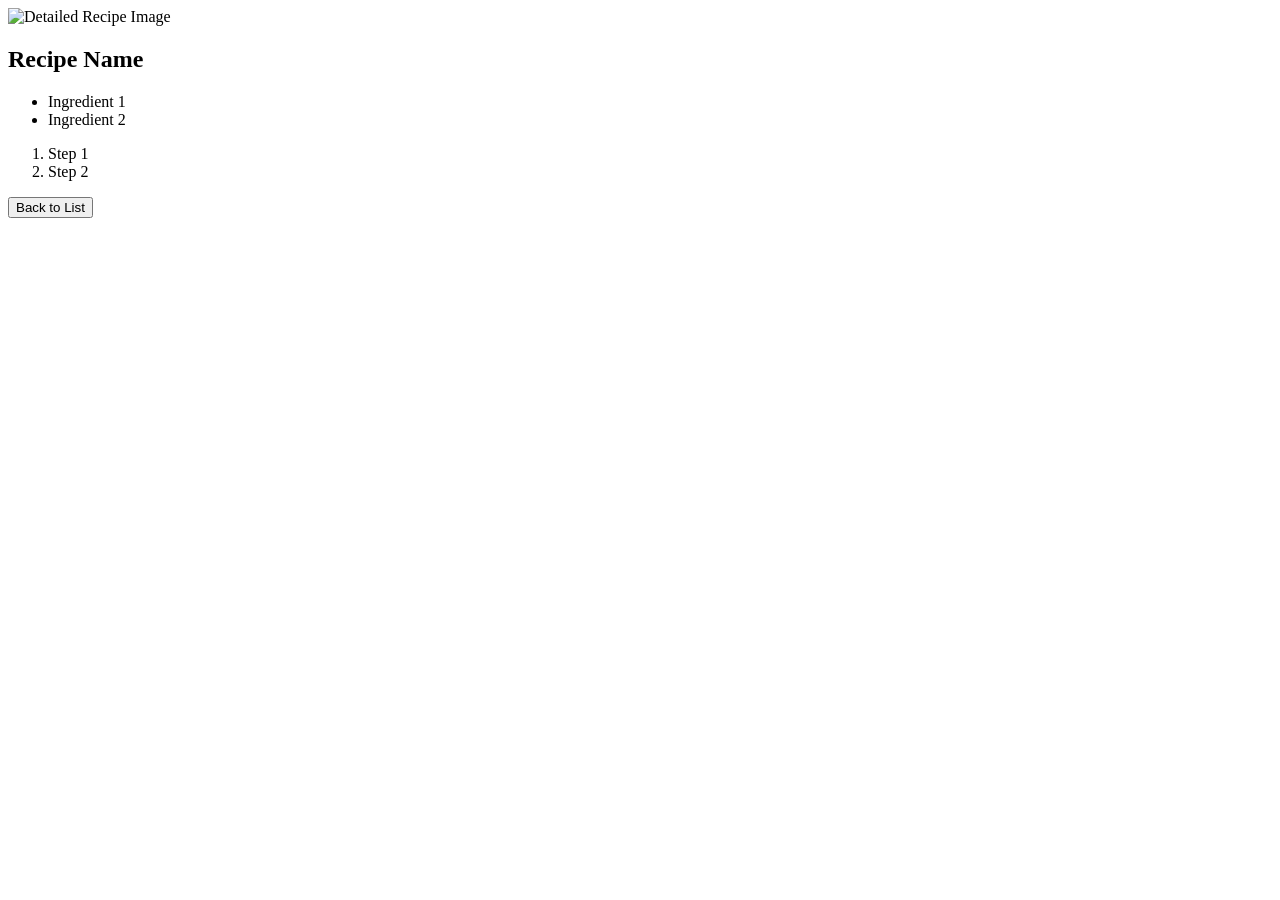
==== details.html @ 082e0421 "New direction commit1" ====
<!-- Recipe Detail Panel (Initially hidden and shown when a recipe is clicked) -->
<!DOCTYPE html>
<html lang="en">
<head>
    <meta charset="UTF-8">
    <meta name="viewport" content="width=device-width, initial-scale=1.0">
    <title>Document</title>
    <link rel="stylesheet" href="style.css">
<script defer src="script.js"></script>
</head>
<body>
    
</body>
</html>
<div id="recipe-detail-container"></div>

    <section id="recipe-detail-panel">
    <img src="sample-detail-image.jpg" alt="Detailed Recipe Image">
    <h2>Recipe Name</h2>
    <ul>
        <li>Ingredient 1</li>
        <li>Ingredient 2</li>
        <!-- ... -->
    </ul>
    <ol>
        <li>Step 1</li>
        <li>Step 2</li>
        <!-- ... -->
    </ol>
    <button id="back-button">Back to List</button>
</section>
---- style.css ----
https://spoonacular.com/recipeImages/{id}-{width}x{height}.{format}

nav ul {
    list-style-type: none;
    padding: 0;
}

nav li {
    display: inline-block;
    position: relative;
}

nav li a {
    padding: 10px 15px;
    text-decoration: none;
    display: block;
}

nav .dropdown {
    display: none;
    position: absolute;
    top: 100%;
    left: 0;
    list-style-type: none;
    padding: 0;
}

nav li:hover .dropdown {
    display: block;
}

/* Styling for the search container */
.search-container {
    margin: 20px 0;
    text-align: center;
}

/* Styling for the grid of results */
.grid-container {
    display: grid;
    grid-template-columns: repeat(auto-fill, minmax(200px, 1fr));
    gap: 20px;
    padding: 20px;
}

.recipe-link {
    text-decoration: none;
    color: inherit;
    display: block;
}
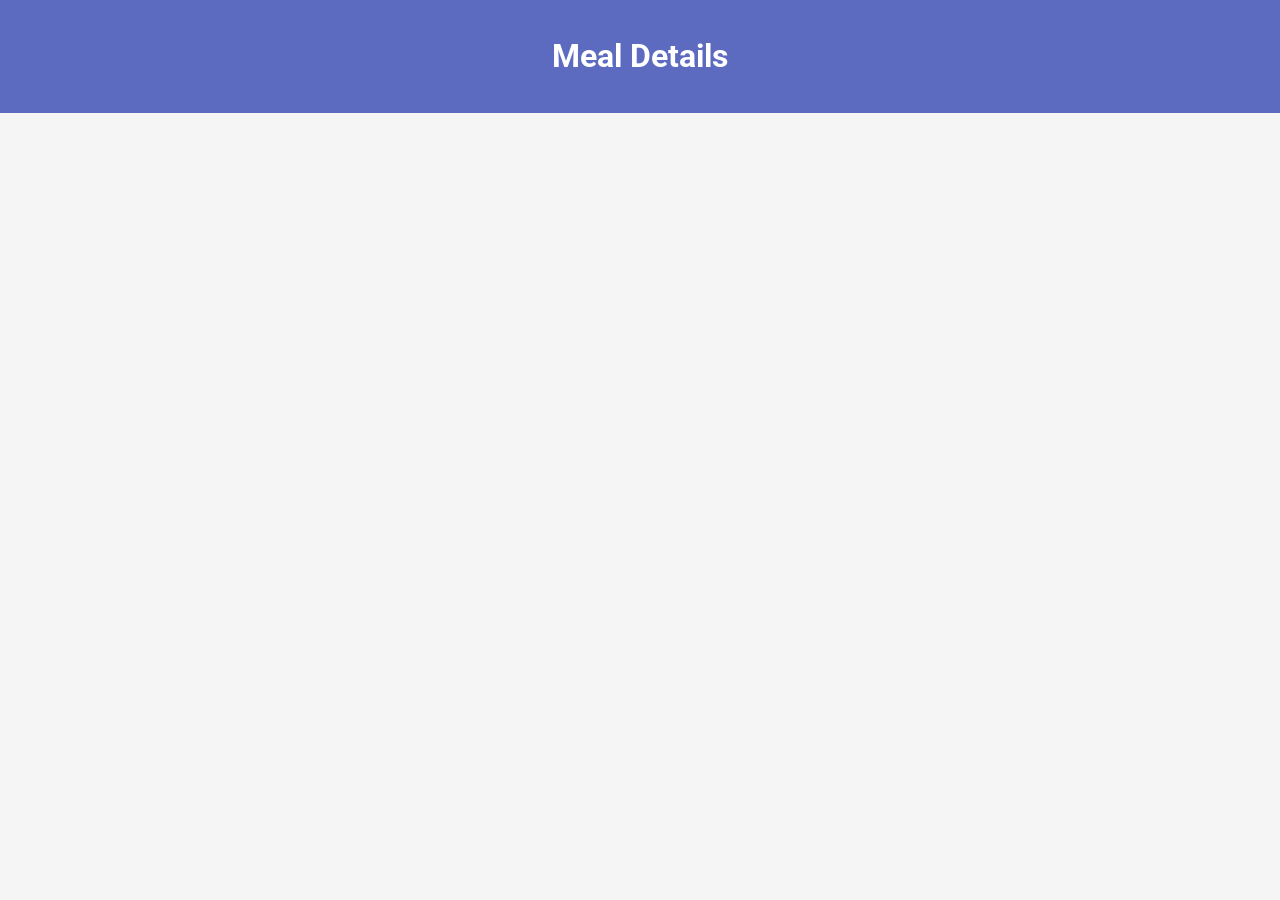
==== commit d68b6e8a: "newcommit4" ====
--- a/details.html
+++ b/details.html
@@ -1,31 +1,24 @@
-<!-- Recipe Detail Panel (Initially hidden and shown when a recipe is clicked) -->
 <!DOCTYPE html>
 <html lang="en">
 <head>
     <meta charset="UTF-8">
     <meta name="viewport" content="width=device-width, initial-scale=1.0">
-    <title>Document</title>
+    <title>Meal Details</title>
     <link rel="stylesheet" href="style.css">
-<script defer src="script.js"></script>
+    <script src="details.js"></script>
 </head>
 <body>
-    
+    <header>
+        <h1>Meal Details</h1>
+    </header>
+    <main>
+        <section class="meal-details">
+            <img id="mealImage" src="" alt="">
+            <h2 id="mealName"></h2>
+            <ul id="ingredientList"></ul>
+            <p id="instructions"></p>
+        </section>
+    </main>
+   
 </body>
 </html>
-<div id="recipe-detail-container"></div>
-
-    <section id="recipe-detail-panel">
-    <img src="sample-detail-image.jpg" alt="Detailed Recipe Image">
-    <h2>Recipe Name</h2>
-    <ul>
-        <li>Ingredient 1</li>
-        <li>Ingredient 2</li>
-        <!-- ... -->
-    </ul>
-    <ol>
-        <li>Step 1</li>
-        <li>Step 2</li>
-        <!-- ... -->
-    </ol>
-    <button id="back-button">Back to List</button>
-</section>
--- a/style.css
+++ b/style.css
@@ -1,50 +1,46 @@
-https://spoonacular.com/recipeImages/{id}-{width}x{height}.{format}
-
-nav ul {
-    list-style-type: none;
+@import url('https://fonts.googleapis.com/css2?family=Roboto:wght@400;500;700&display=swap');
+body {
+    font-family: 'Roboto', sans-serif;
+    background-color: #F5F5F5;
+    color: #333333;
+    margin: 0;
     padding: 0;
 }
 
-nav li {
-    display: inline-block;
-    position: relative;
+header {
+    background-color: #5C6BC0;
+    color: white;
+    text-align: center;
+    padding: 1rem 0;
 }
 
-nav li a {
-    padding: 10px 15px;
-    text-decoration: none;
-    display: block;
+.search-section {
+    margin: 2rem;
+    display: flex;
+    justify-content: space-between;
 }
 
-nav .dropdown {
-    display: none;
-    position: absolute;
-    top: 100%;
-    left: 0;
-    list-style-type: none;
-    padding: 0;
+#resultsGrid {
+    display: grid;
+    grid-template-columns: repeat(auto-fill, minmax(200px, 1fr));
+    gap: 1rem;
+    margin: 2rem;
 }
 
-nav li:hover .dropdown {
-    display: block;
+.meal-card {
+    border: 1px solid #ccc;
+    padding: 1rem;
+    text-align: center;
+    transition: transform 0.3s ease;
 }
 
-/* Styling for the search container */
-.search-container {
-    margin: 20px 0;
-    text-align: center;
+.meal-card:hover {
+    transform: scale(1.05);
+    box-shadow: 0 4px 8px rgba(0, 0, 0, 0.1);
 }
 
-/* Styling for the grid of results */
-.grid-container {
-    display: grid;
-    grid-template-columns: repeat(auto-fill, minmax(200px, 1fr));
-    gap: 20px;
-    padding: 20px;
+.meal-card img {
+    max-width: 100%;
+    height: auto;
+    border-radius: 8px;
 }
-
-.recipe-link {
-    text-decoration: none;
-    color: inherit;
-    display: block;
-}
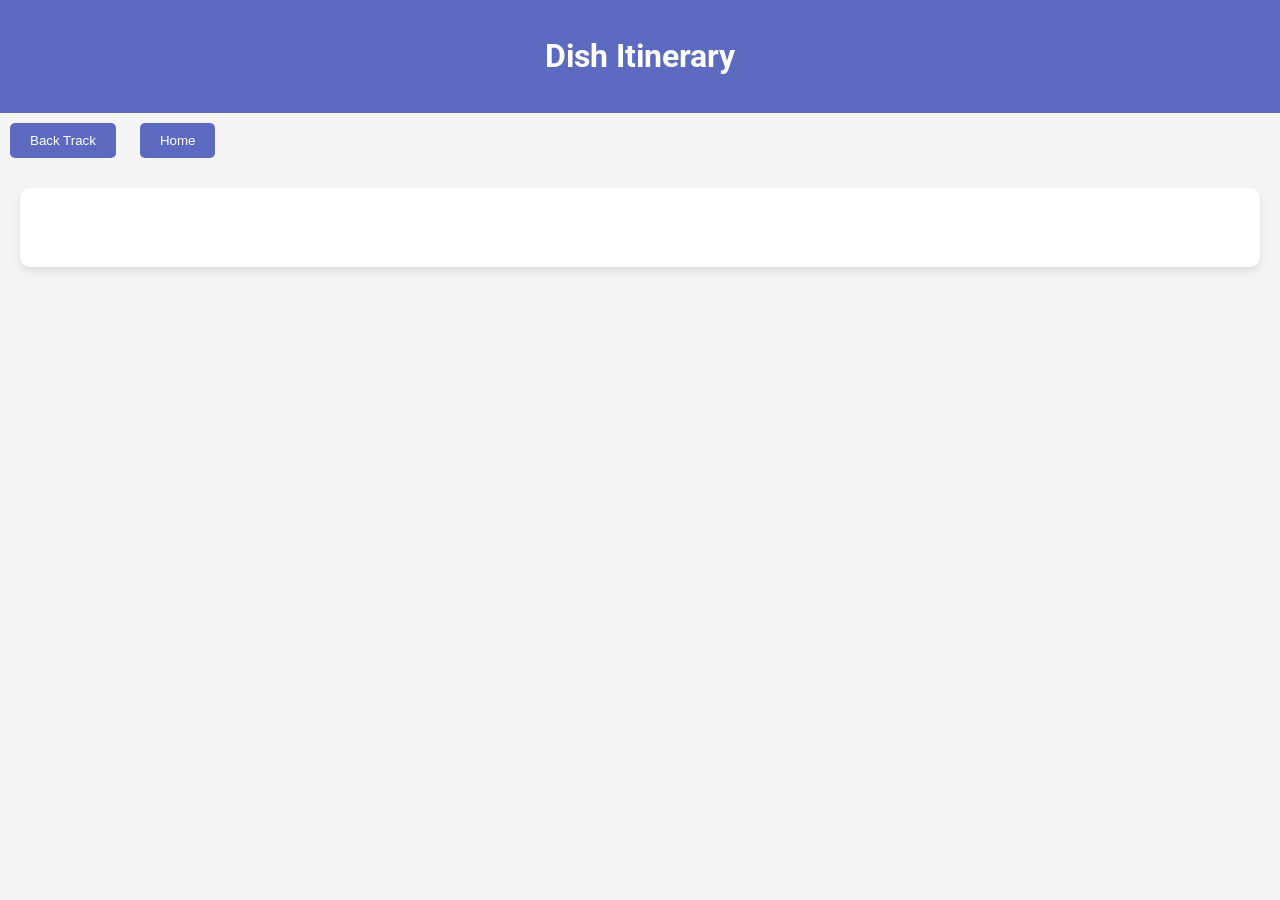
==== commit d5ba41d6: "newcommit6" ====
--- a/details.html
+++ b/details.html
@@ -5,19 +5,29 @@
     <meta name="viewport" content="width=device-width, initial-scale=1.0">
     <title>Meal Details</title>
     <link rel="stylesheet" href="style.css">
-    <script src="details.js"></script>
+    <script defer src="details.js"></script>
+    <script defer src="https://www.youtube.com/iframe_api"></script>
 </head>
 <body>
     <header>
-        <h1>Meal Details</h1>
+        <h1>Dish Itinerary</h1>
     </header>
     <main>
+       
+<button id="backButton">Back Track</button>
+<button id="homeButton">Home</button>
+
         <section class="meal-details">
             <img id="mealImage" src="" alt="">
             <h2 id="mealName"></h2>
-            <ul id="ingredientList"></ul>
+            <ul id="ingredientList">
+
+            </ul>
             <p id="instructions"></p>
         </section>
+        <div class="video-container">
+            <div id="youtubeVideo"></div>
+        </div>
     </main>
    
 </body>
--- a/style.css
+++ b/style.css
@@ -44,3 +44,58 @@
     height: auto;
     border-radius: 8px;
 }
+
+#backButton, #homeButton {
+    background-color: #5C6BC0;
+    color: white;
+    padding: 10px 20px;
+    border: none;
+    border-radius: 5px;
+    margin: 10px;
+    cursor: pointer;
+    transition: background-color 0.3s ease;
+}
+
+#backButton:hover, #homeButton:hover {
+    background-color: #4A5AA9;
+}
+
+.meal-details {
+    background-color: white;
+    padding: 20px;
+    border-radius: 10px;
+    box-shadow: 0 4px 8px rgba(0, 0, 0, 0.1);
+    margin: 20px;
+}
+
+#mealImage {
+    max-width: 100%;
+    border-radius: 10px;
+}
+
+#mealName {
+    font-size: 24px;
+    margin-top: 20px;
+}
+
+#ingredientList {
+    list-style-type: disc;
+    padding-left: 40px;
+}
+
+#instructions {
+    margin-top: 20px;
+}
+
+.video-container {
+    display: flex;
+    justify-content: center; /* Horizontally center */
+    align-items: center;     /* Vertically center */
+    height: 60vh;            /* Vertical space the container to occupy */
+}
+
+#youtubeVideo {
+    max-width: 80%;  /* Maximum width of the video */
+    margin: 0 auto;  /* Further centering if the width is restricted */
+}
+
